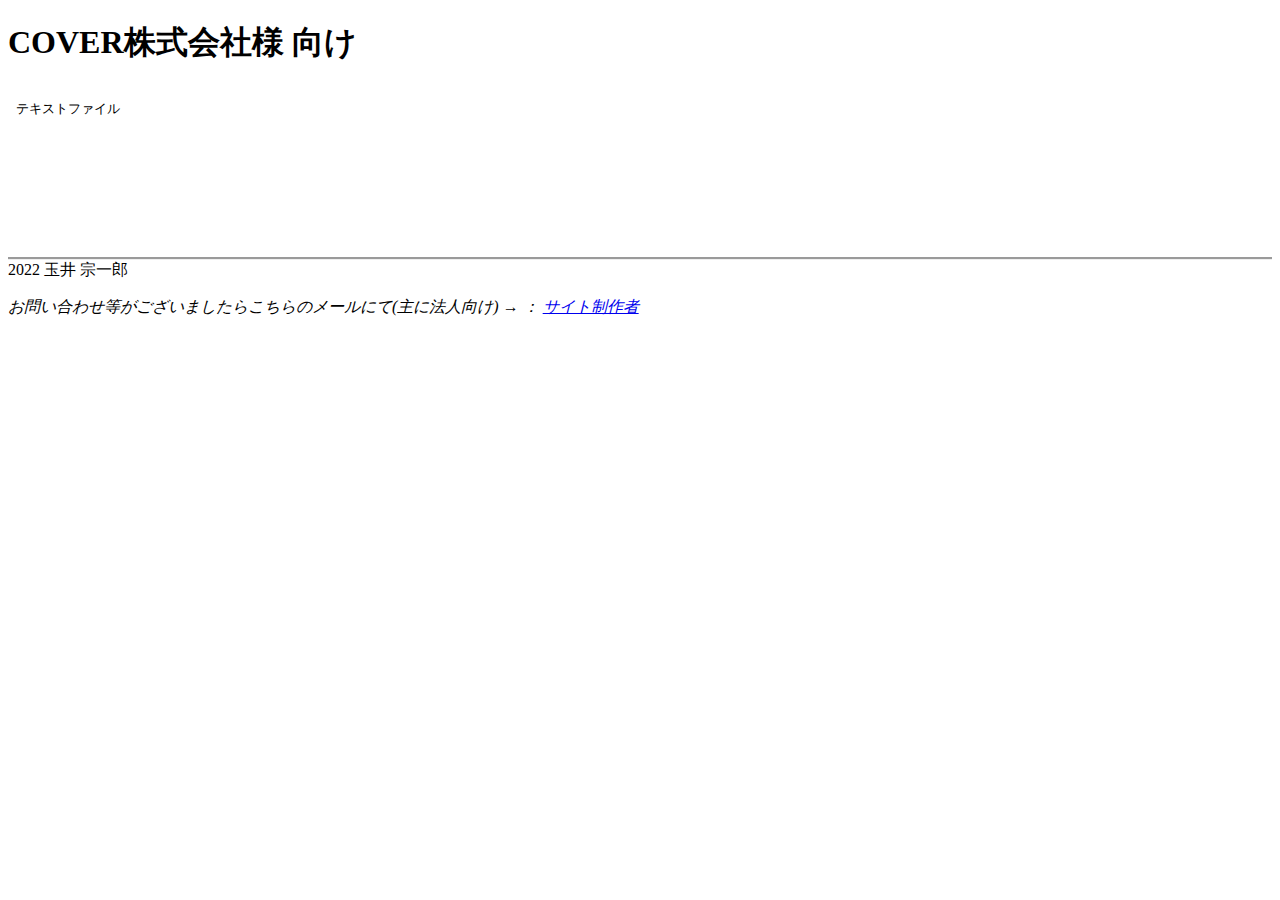
==== 155f21a2b94b4d9db8e6ced08572099146d5ca5def4ad03632644504a10e3cac/index.html @ 58fea512 "パスワード ファイル名 修正" ====
<!DOCTYPE html>
<html lang="jp">

<head>
    <meta charset="UTF-8">
    <meta name="author" content="玉井宗一郎">
    <title>パスワード</title>

    <!--リンク一覧-->
    <link href="instrucions.css" media="all" rel="stylesheet">
</head>

<body>
    <!--
    <h1>2022年前期中には更新予定</h1>
	-->

    <section class="MainBox">
        <main>
            <!-- COVER株式会社様 -->
            <h1 class="ItemName">COVER株式会社様 向け</h1>

            <object data="game.txt" type="text/plain"></object>

        </main>
    </section>

    <footer class="Centered">
        <p style="border-top: groove;">2022 玉井 宗一郎</p>

        <address>
			お問い合わせ等がございましたらこちらのメールにて(主に法人向け) → ：
			<a href="mailto:tamai.work.mail@gmail.com?subject=お問い合わせ">
			サイト制作者</a>
		</address>
    </footer>

</body>
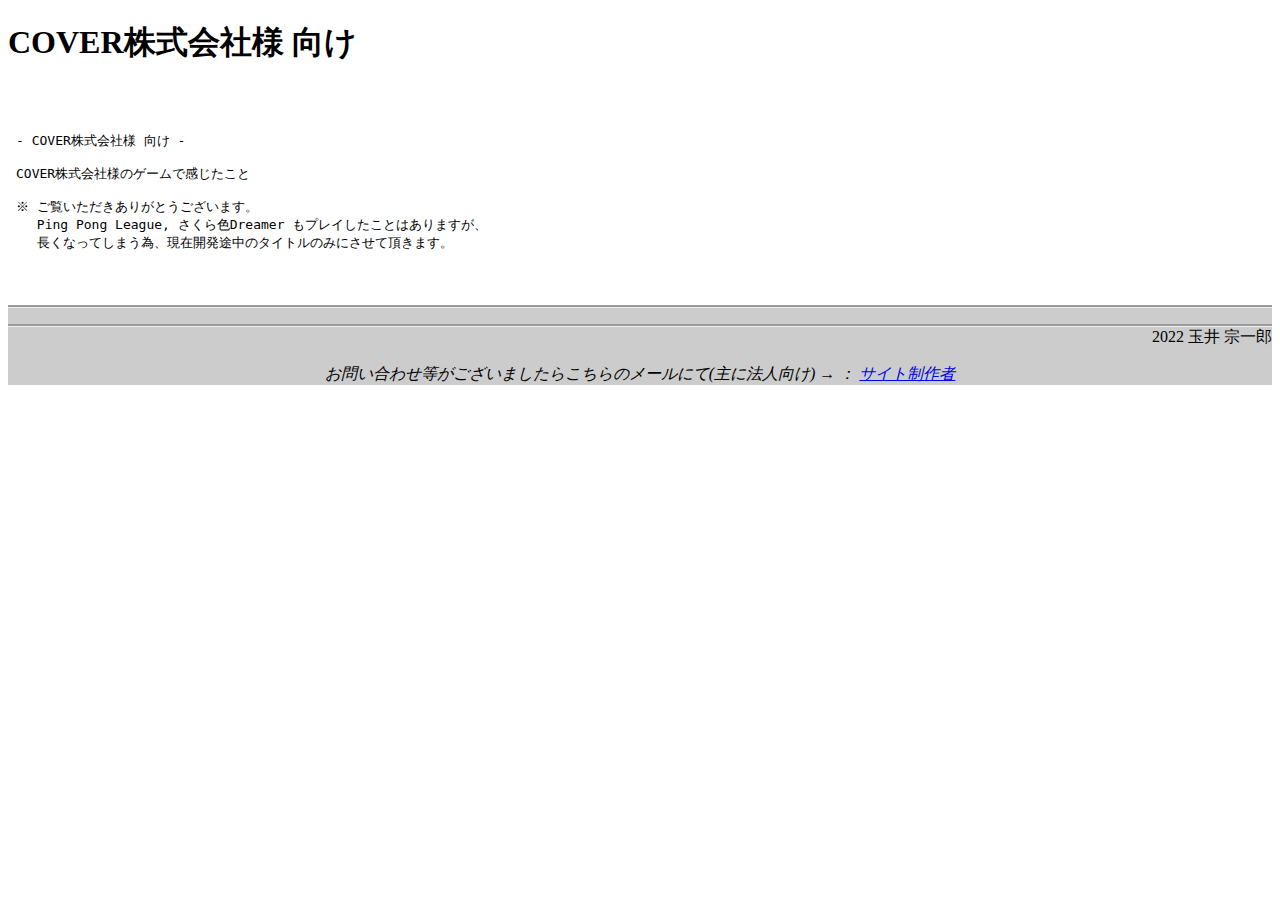
==== commit bbb68722: "ファイル名修正" ====
--- a/155f21a2b94b4d9db8e6ced08572099146d5ca5def4ad03632644504a10e3cac/index.html
+++ b/155f21a2b94b4d9db8e6ced08572099146d5ca5def4ad03632644504a10e3cac/index.html
@@ -7,7 +7,7 @@
     <title>パスワード</title>
 
     <!--リンク一覧-->
-    <link href="instrucions.css" media="all" rel="stylesheet">
+    <link href="../instrucions.css" media="all" rel="stylesheet">
 </head>
 
 <body>
@@ -19,9 +19,7 @@
         <main>
             <!-- COVER株式会社様 -->
             <h1 class="ItemName">COVER株式会社様 向け</h1>
-
-            <object data="game.txt" type="text/plain"></object>
-
+            <object data="game.txt" type="text/plain" WIDTH="100%" HEIGHT="150%"></object>
         </main>
     </section>
 
--- a/instrucions.css
+++ b/instrucions.css
@@ -0,0 +1,22 @@
+.MainBox object {
+    margin-top: 2em;
+}
+
+
+/* テキストファイル*/
+
+#gameTxt {
+    /* 非表示 */
+    display: none;
+}
+
+footer {
+    background: #cccccc;
+    border-top: groove;
+    margin-top: 2em;
+    text-align: right;
+}
+
+footer address {
+    text-align: center;
+}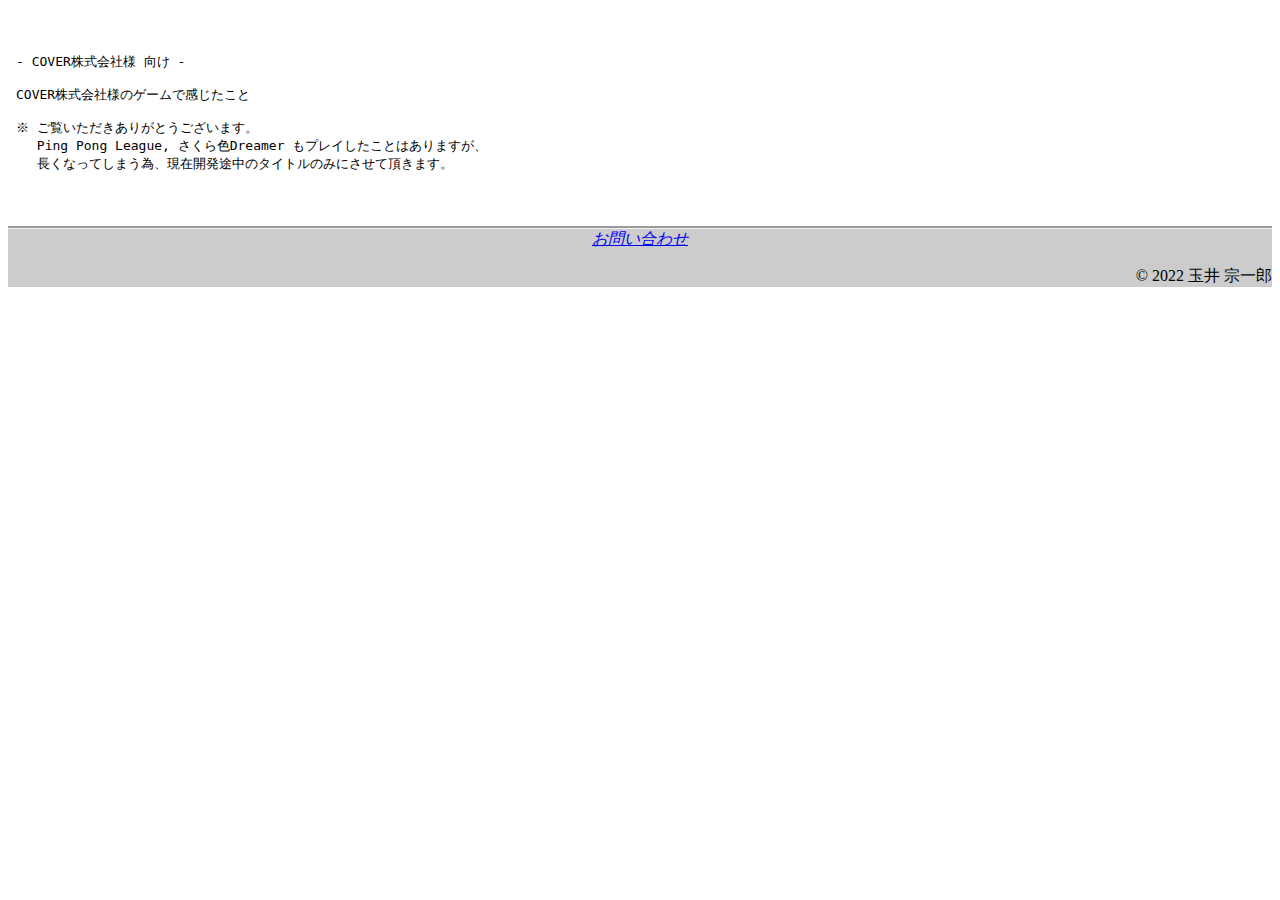
==== commit 03f78b20: "-追加- パスワード表示 決定" ====
--- a/155f21a2b94b4d9db8e6ced08572099146d5ca5def4ad03632644504a10e3cac/index.html
+++ b/155f21a2b94b4d9db8e6ced08572099146d5ca5def4ad03632644504a10e3cac/index.html
@@ -18,19 +18,16 @@
     <section class="MainBox">
         <main>
             <!-- COVER株式会社様 -->
-            <h1 class="ItemName">COVER株式会社様 向け</h1>
-            <object data="game.txt" type="text/plain" WIDTH="100%" HEIGHT="150%"></object>
+            <!-- <h1 class="ItemName">COVER株式会社様 向け</h1> -->
+            <object data="game.txt" type="text/plain" WIDTH="100%" HEIGHT="100%"></object>
         </main>
     </section>
 
-    <footer class="Centered">
-        <p style="border-top: groove;">2022 玉井 宗一郎</p>
-
+    <footer>
         <address>
-			お問い合わせ等がございましたらこちらのメールにて(主に法人向け) → ：
-			<a href="mailto:tamai.work.mail@gmail.com?subject=お問い合わせ">
-			サイト制作者</a>
+			<a href="mailto:tamai.work.mail@gmail.com?subject=お問い合わせ">お問い合わせ</a>
 		</address>
+        <p>&copy; 2022 玉井 宗一郎</p>
     </footer>
 
 </body>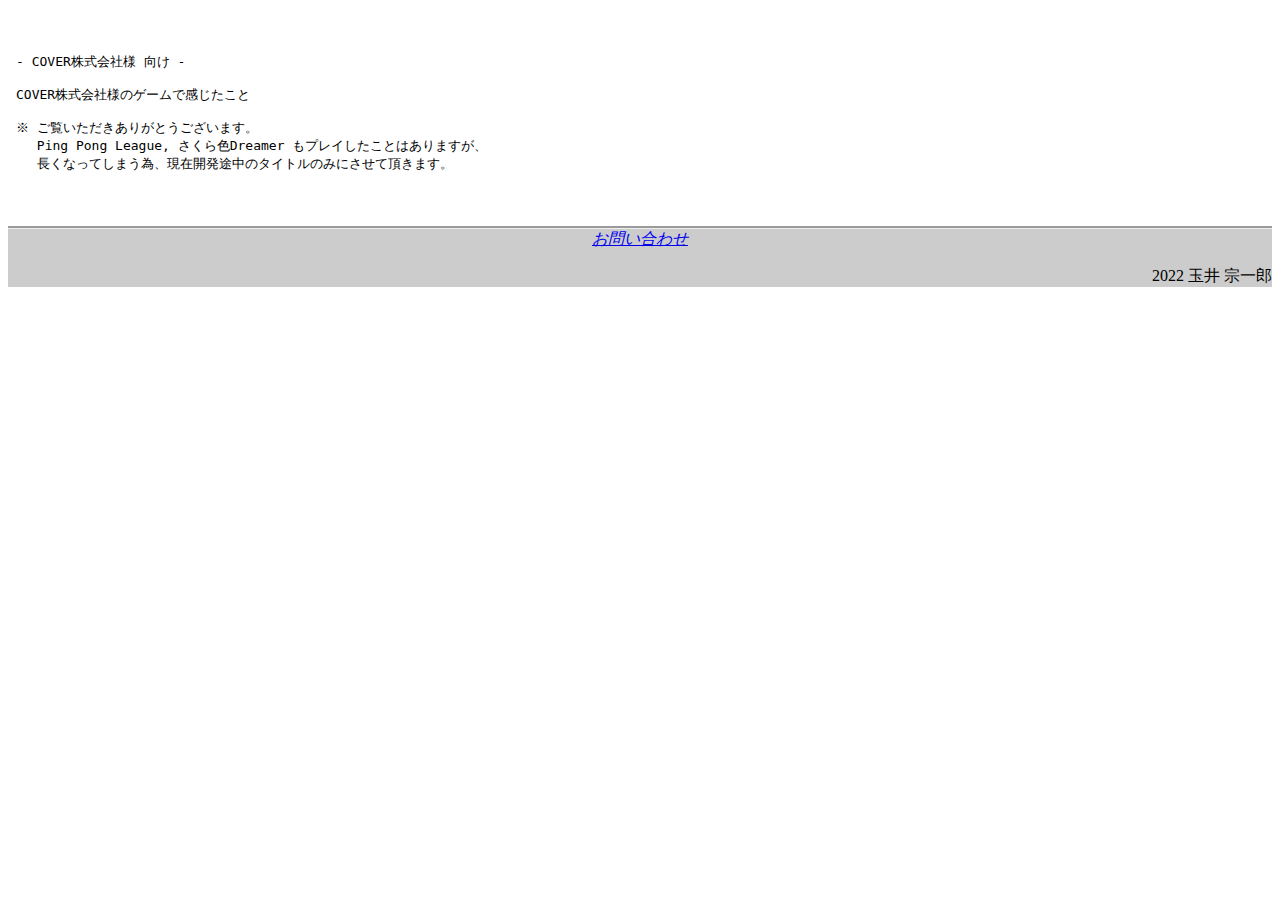
==== commit e1f3a4f1: "index.html の更新" ====
--- a/155f21a2b94b4d9db8e6ced08572099146d5ca5def4ad03632644504a10e3cac/index.html
+++ b/155f21a2b94b4d9db8e6ced08572099146d5ca5def4ad03632644504a10e3cac/index.html
@@ -27,7 +27,7 @@
         <address>
 			<a href="mailto:tamai.work.mail@gmail.com?subject=お問い合わせ">お問い合わせ</a>
 		</address>
-        <p>&copy; 2022 玉井 宗一郎</p>
+        <p>2022 玉井 宗一郎</p>
     </footer>
 
 </body>--- a/instrucions.css
+++ b/instrucions.css
@@ -1,7 +1,6 @@
 .MainBox object {
     margin-top: 2em;
 }
-
 
 /* テキストファイル*/
 
